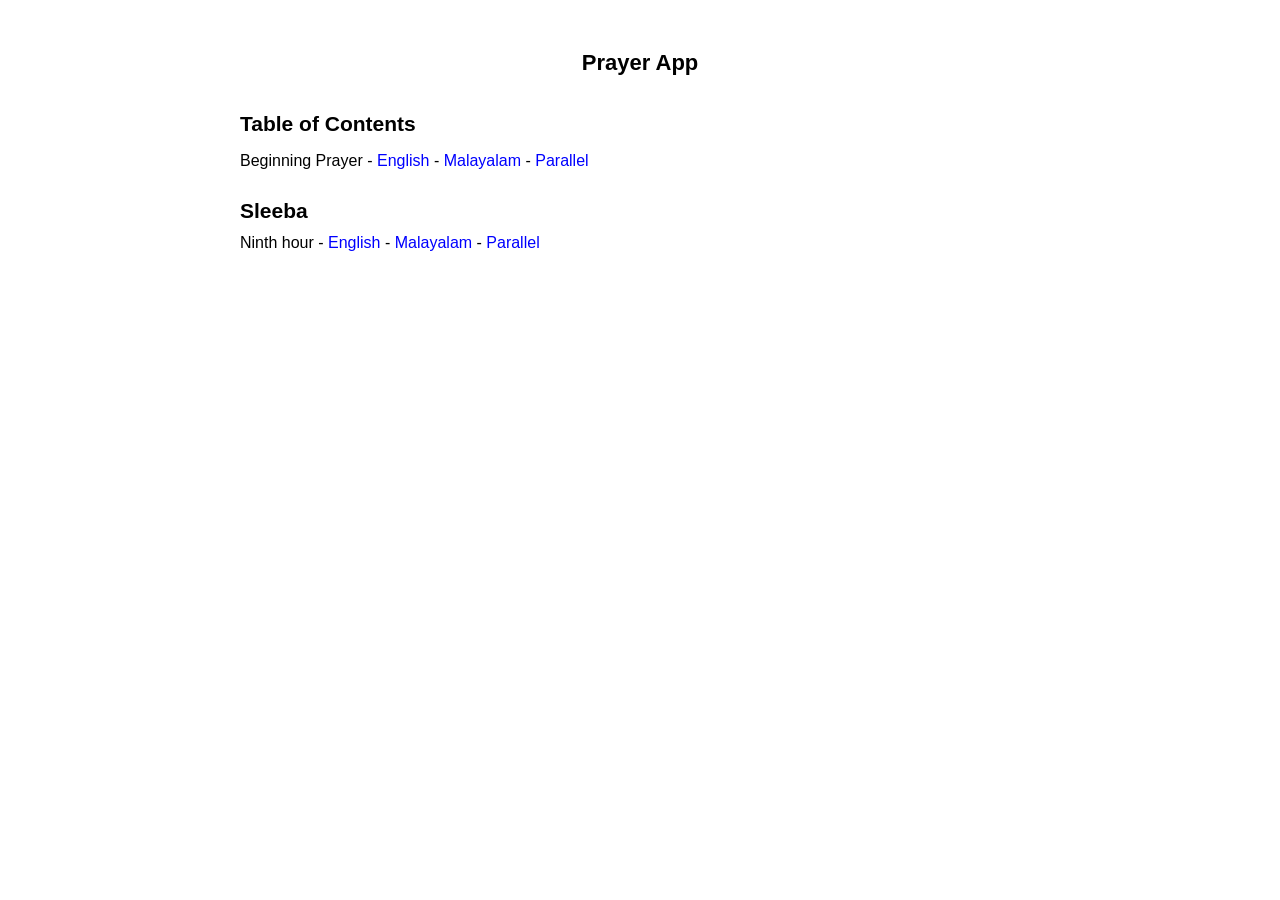
==== index.html @ 33286445 "Initial ..." ====
<!DOCTYPE html><html><head><title>Prayer App</title>
<meta charset="utf-8">
<meta name="viewport" content="width=device-width, initial-scale=1.0">
<link rel="manifest" href="manifest.json">
<link rel="stylesheet" href="styles.css">
</head><body>

<!-- ===================================================================================================================================================== -->
<textarea id="markdown-input">

Beginning Prayer                             ||A_Beginning.html
h2:Sleeba
Ninth hour                                   ||B_Sleeba_9_hr.html

</textarea>
<!-- ====================================================================================================== -->

<div id="html-toc">
</div>

<script>

function formatStr(inString) {
    const cols = (inString).split('||');
    var outString = cols[0].trim()
    outString += ' -<span onclick="window.location.href=' + "'Sub/" + cols[1].trim() + "?mode=E';\"" + ' style="cursor: pointer; color: blue; text-decoration: none;">';
    outString += ' English </span>';

    outString += ' -<span onclick="window.location.href=' + "'Sub/" + cols[1].trim() + "?mode=M';\"" + ' style="cursor: pointer; color: blue; text-decoration: none;">';
    outString += ' Malayalam </span>';

    outString += ' -<span onclick="window.location.href=' + "'Sub/" + cols[1].trim() + "?mode=P';\"" + ' style="cursor: pointer; color: blue; text-decoration: none;">';
    outString += ' Parallel </span><br>';

    return outString;
};

/**
    * Converts basic Markdown (headers, lists, and paragraphs) to HTML using pure JavaScript.
    * This function manually handles nested lists based on simple indentation (4 spaces).
    */
function markdown_2_toc(markdown) {
    const lines = (markdown + "\n").split('\n');
    let html = '<h1>' + document.title + '</h1>';
    html += '<div class="container"><h2>Table of Contents</h2>'

    for (let line_i = 0; line_i < (lines.length - 1); line_i++) {
        const line = lines[line_i].trim(); // The current line
        if (line == '') {
            html += '<div style="height: 5px;"></div>';
        } else if (line.substring(0, 3) == "h2:") {
            html += '<h2>' + line.substring(3) + '</h2>'
        } else {
            html += formatStr(line)
        };
    };

    html += '</div>';
    return html;
};

const markdownInput = document.getElementById('markdown-input');
const html_toc = document.getElementById('html-toc');

/**
    * Main function to trigger conversion on input.
    */
function convertMarkdown() {
    const markdownText = markdownInput.value;
    try {
        var html_ret = markdown_2_toc(markdownText);
        html_toc.innerHTML = html_ret;
    } catch (error) {
        html_toc.innerHTML = `<p>Error in Native Conversion:</p><pre>${error.message}</pre>`;
        console.error("Native Markdown conversion failed:", error);
    };
}

// Run the conversion once on load to populate the initial example text
window.onload = convertMarkdown;
document.getElementById("html-toc").style.display = 'block';
markdownInput.style.display = 'none'

</script>

<script>
  if ('serviceWorker' in navigator) {
    navigator.serviceWorker.register('./sw.js');
  }
</script>

</body></html>
---- styles.css ----
/* styles.css */

body {
    font-family: Verdana, sans-serif;
    font-size: 16px;
    line-height: 22px;
    width: 100%;
    max-width: 100vw;
    margin: 0;
    padding: 15px;
    box-sizing: border-box;
}

h1 {
    text-align: center;
    font-size: 22px;
    line-height: 25px;
    margin-top: 25px;
    margin-bottom: 0px;
    padding: 10px;
}

h2, h3, h4, h5 {
    text-align: left;
    margin-bottom: 0px;
    padding: 10px 0;
    margin-left: 0;
}

h2 { font-size: 21px; line-height: 22px; margin-top: 18px; }
h3 { font-size: 20px; line-height: 21px; margin-top: 16px; }
h4 { font-size: 19px; line-height: 20px; margin-top: 14px; }
h5 { font-size: 18px; line-height: 19px; margin-top: 10px; }

p {
    font-family: Verdana, sans-serif;
    font-size: 16px;
    line-height: 17px;
    margin-top: 6px;
    margin-bottom: 0px;
    padding: 10px 0; /* Fixed syntax here */
    text-align: justify;
}

.container {
    width: 100%;
    max-width: 800px;
    margin: 0 auto;
    padding: 0;
    word-wrap: break-word;
    overflow-wrap: break-word;
}

table {
    width: 100%;
    border-collapse: collapse; /* Makes borders look cleaner */
    overflow-x: auto;
}

th, td {
    border: 1px solid black;
    padding: 5px;
}
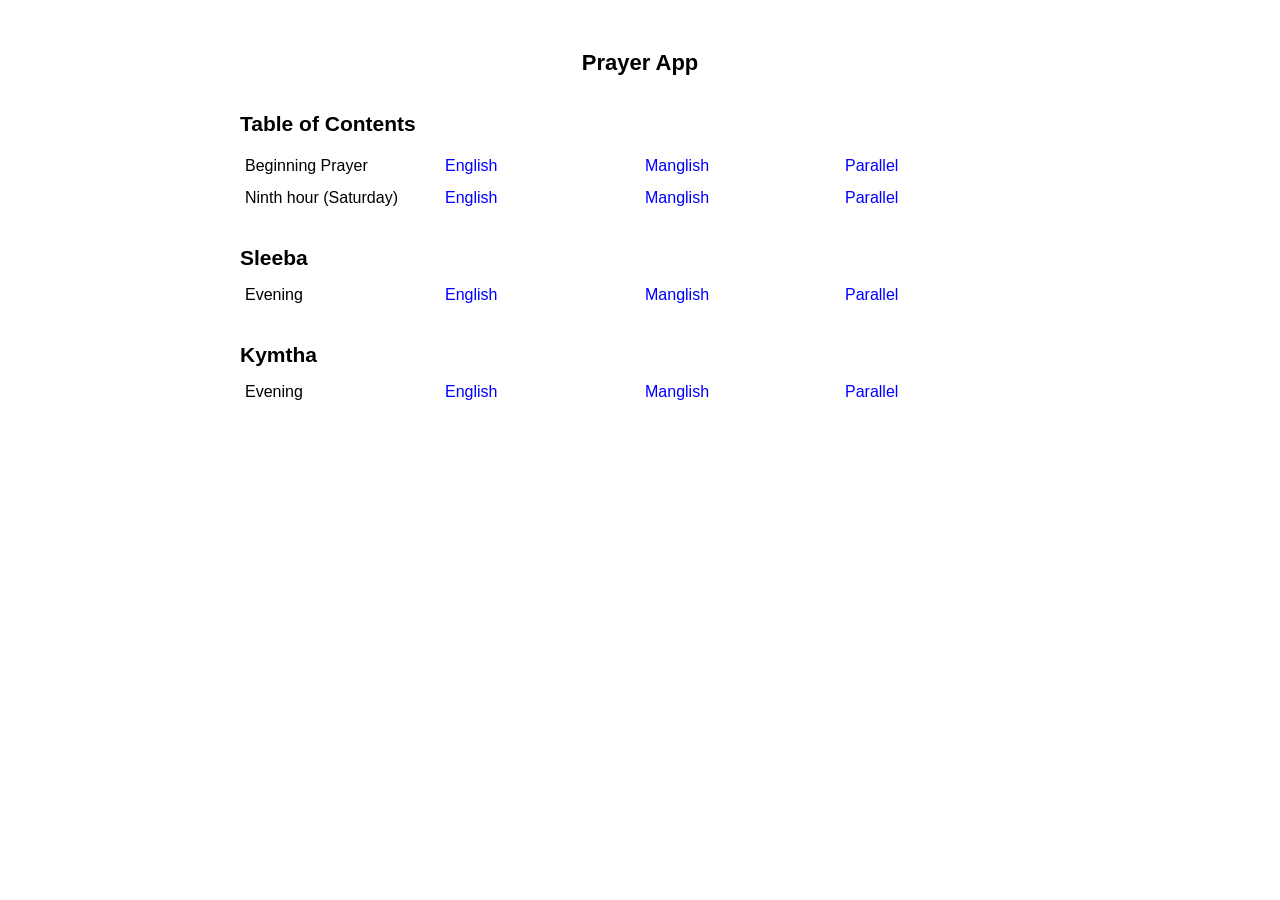
==== commit b2c0e192: "Initial ..." ====
--- a/index.html
+++ b/index.html
@@ -8,9 +8,20 @@
 <!-- ===================================================================================================================================================== -->
 <textarea id="markdown-input">
 
-Beginning Prayer                             ||A_Beginning.html
+ts:
+Beginning Prayer                             |-|01_Beginning.html    |-|E  ||M  ||P
+Ninth hour (Saturday)                        |-|02_Ninth_hr.html     |-|E  ||M  ||P
+te:
+
 h2:Sleeba
-Ninth hour                                   ||B_Sleeba_9_hr.html
+ts:
+Evening                                      |-|03_Evening.html      |-|SE ||SM ||SP
+te:
+
+h2:Kymtha
+ts:
+Evening                                      |-|03_Evening.html      |-|KE ||KM || KP
+te:
 
 </textarea>
 <!-- ====================================================================================================== -->
@@ -21,18 +32,53 @@
 <script>
 
 function formatStr(inString) {
-    const cols = (inString).split('||');
-    var outString = cols[0].trim()
-    outString += ' -<span onclick="window.location.href=' + "'Sub/" + cols[1].trim() + "?mode=E';\"" + ' style="cursor: pointer; color: blue; text-decoration: none;">';
-    outString += ' English </span>';
+    const cols = (inString).split('|-|');
+    const pryrName = cols[0].trim();
+    const htmlName = cols[1].trim();
+    const vlist = cols[2].split('||')
 
-    outString += ' -<span onclick="window.location.href=' + "'Sub/" + cols[1].trim() + "?mode=M';\"" + ' style="cursor: pointer; color: blue; text-decoration: none;">';
-    outString += ' Malayalam </span>';
+    var outString = '<tr><td style="border: none; width: 25%;">' + pryrName + '</td>';
+    for (let version of vlist) {
+        var tmpStr = version.trim();
+        var versionName = ""
+        outString += '<td style="border: none; width: 25%;"><span onclick="window.location.href=' + "'Sub/" + htmlName;
+        outString += "?mode=" + tmpStr + "';\""
+        outString += ' style="cursor: pointer; color: blue; text-decoration: none;">';
+        switch (tmpStr) {
+        case "E":
+            versionName = "English"
+            break;
+        case "M":
+            versionName = "Manglish"
+            break;
+        case "P":
+            versionName = "Parallel"
+            break;
+        case "SE":
+            versionName = "English"
+            break;
+        case "SM":
+            versionName = "Manglish"
+            break;
+        case "SP":
+            versionName = "Parallel"
+            break;
+        case "KE":
+            versionName = "English"
+            break;
+        case "KM":
+            versionName = "Manglish"
+            break;
+        case "KP":
+            versionName = "Parallel"
+            break;
+        default:
+            alert("_" + tmpStr + "_unexpected version" + inString)
+        };
+        outString += ' ' + versionName + ' </span>' + '</td>';
+    };
 
-    outString += ' -<span onclick="window.location.href=' + "'Sub/" + cols[1].trim() + "?mode=P';\"" + ' style="cursor: pointer; color: blue; text-decoration: none;">';
-    outString += ' Parallel </span><br>';
-
-    return outString;
+    return outString + '</tr>';
 };
 
 /**
@@ -48,10 +94,21 @@
         const line = lines[line_i].trim(); // The current line
         if (line == '') {
             html += '<div style="height: 5px;"></div>';
-        } else if (line.substring(0, 3) == "h2:") {
-            html += '<h2>' + line.substring(3) + '</h2>'
         } else {
-            html += formatStr(line)
+            let hdr_name = line.substring(0, 3);
+            switch (hdr_name) {
+            case "h2:":
+                html += '<h2>' + line.substring(3) + '</h2>'
+                break;
+            case "ts:":
+                html += '<table style="border: none; border-collapse: collapse;">'
+                break;
+            case "te:":
+                html += '</table>'
+                break;
+            default:
+                html += formatStr(line)
+            };
         };
     };
 
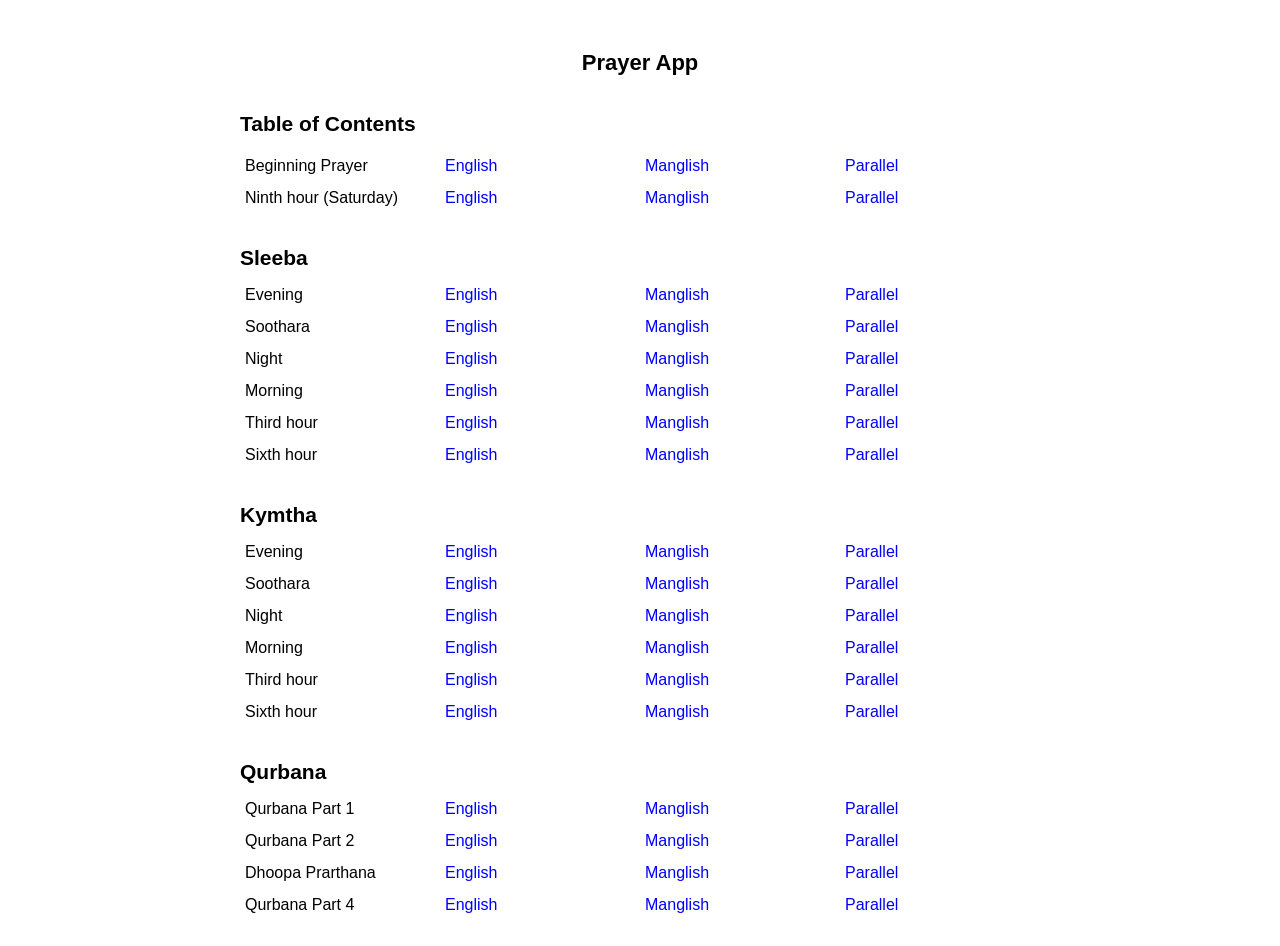
==== commit eb81115d: "updates ..." ====
--- a/index.html
+++ b/index.html
@@ -9,18 +9,36 @@
 <textarea id="markdown-input">
 
 ts:
-Beginning Prayer                             |-|01_Beginning.html    |-|E  ||M  ||P
-Ninth hour (Saturday)                        |-|02_Ninth_hr.html     |-|E  ||M  ||P
+Beginning Prayer                             |-|01_Beginning.html    |-|AE ||AM ||AP
+Ninth hour (Saturday)                        |-|02_Ninth_hr.html     |-|AE ||AM ||AP
 te:
 
 h2:Sleeba
 ts:
 Evening                                      |-|03_Evening.html      |-|SE ||SM ||SP
+Soothara                                     |-|04_Soothara.html     |-|SE ||SM ||SP
+Night                                        |-|05_Night.html        |-|SE ||SM ||SP
+Morning                                      |-|06_Morning.html      |-|SE ||SM ||SP
+Third hour                                   |-|07_Third_hr.html     |-|SE ||SM ||SP
+Sixth hour                                   |-|08_Sixth_hr.html     |-|SE ||SM ||SP
 te:
 
 h2:Kymtha
 ts:
-Evening                                      |-|03_Evening.html      |-|KE ||KM || KP
+Evening                                      |-|03_Evening.html      |-|KE ||KM ||KP
+Soothara                                     |-|04_Soothara.html     |-|KE ||KM ||KP
+Night                                        |-|05_Night.html        |-|KE ||KM ||KP
+Morning                                      |-|06_Morning.html      |-|KE ||KM ||KP
+Third hour                                   |-|07_Third_hr.html     |-|KE ||KM ||KP
+Sixth hour                                   |-|08_Sixth_hr.html     |-|KE ||KM ||KP
+te:
+
+h2:Qurbana
+ts:
+Qurbana Part 1                               |-|09_Qurbana_1.html        |-|AE ||AM ||AP
+Qurbana Part 2                               |-|10_Qurbana_2.html        |-|AE ||AM ||AP
+Dhoopa Prarthana                             |-|11_Dhoopa_Prarthana.html |-|AE ||AM ||AP
+Qurbana Part 4                               |-|12_Qurbana_4.html        |-|AE ||AM ||AP
 te:
 
 </textarea>
@@ -45,13 +63,13 @@
         outString += "?mode=" + tmpStr + "';\""
         outString += ' style="cursor: pointer; color: blue; text-decoration: none;">';
         switch (tmpStr) {
-        case "E":
+        case "AE":
             versionName = "English"
             break;
-        case "M":
+        case "AM":
             versionName = "Manglish"
             break;
-        case "P":
+        case "AP":
             versionName = "Parallel"
             break;
         case "SE":
